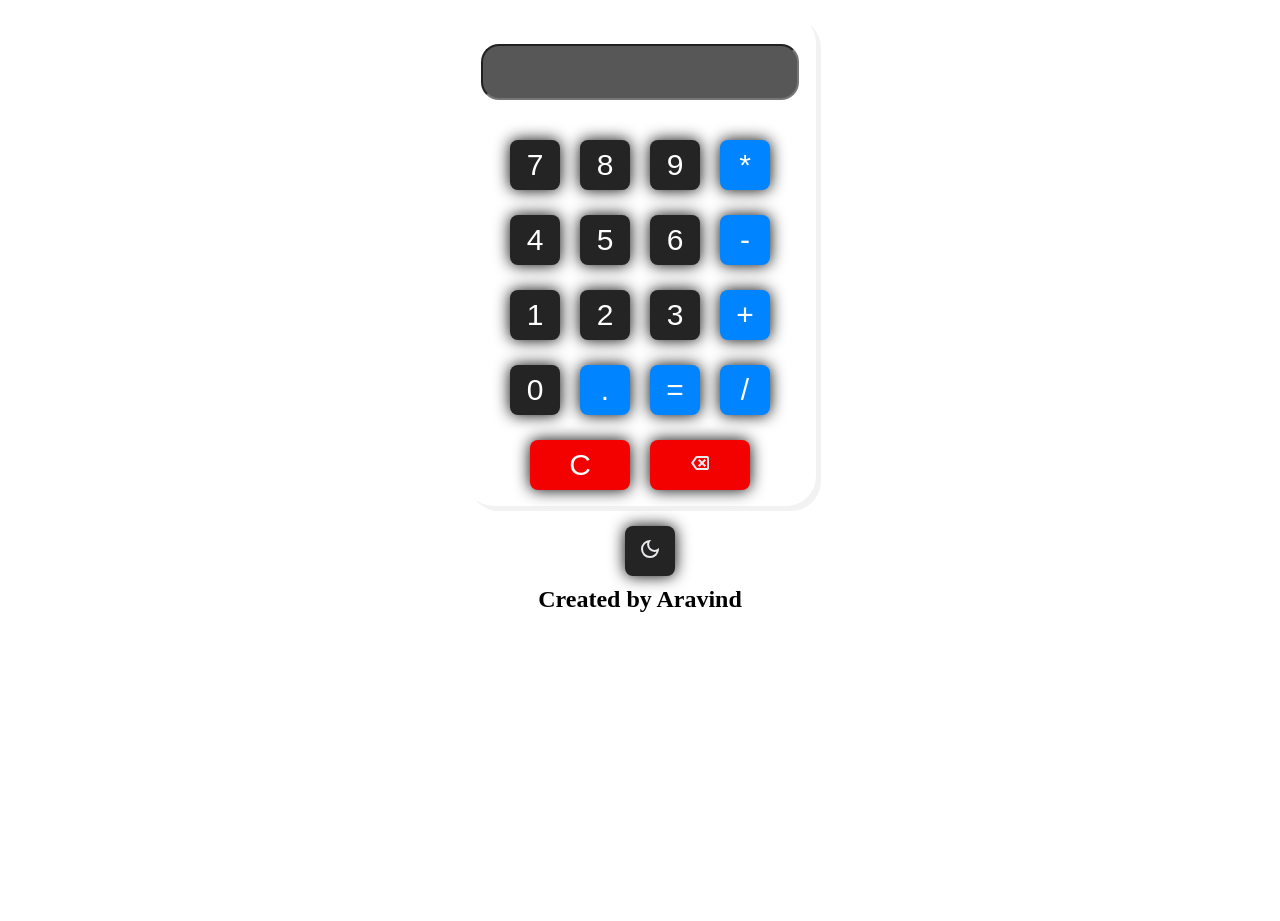
==== assets/html/calc.html @ b1273367 "first commit" ====
<!DOCTYPE html>
<html>
  <head>
    <title>Calculator</title>
    <meta name="viewport" content="width=device-width, user-scalable=no" />
    <link rel="icon" href="/assets/Images/project1.png" />
    <link rel="stylesheet" href="/styles/calcStyle.css" />
  </head>
  <body class="body2">
    <div class="calc">
      <input class="display" onkeydown="enter(event);" />
      <p>
        <button onclick="updateCalculation('7');">7</button>
        <button onclick="updateCalculation('8');">8</button>
        <button onclick="updateCalculation('9');">9</button>
        <button onclick="updateCalculation('*');" class="op">*</button>
      </p>

      <p>
        <button onclick="updateCalculation('4');">4</button>
        <button onclick="updateCalculation('5');">5</button>
        <button onclick="updateCalculation('6');">6</button>
        <button onclick="updateCalculation('-');" class="op">-</button>
      </p>

      <p>
        <button onclick="updateCalculation('1');">1</button>
        <button onclick="updateCalculation('2');">2</button>
        <button onclick="updateCalculation('3');">3</button>
        <button onclick="updateCalculation('+');" class="op">+</button>
      </p>
      <p>
        <button onclick="updateCalculation('0');">0</button>
        <button onclick="updateCalculation('.');" class="op">.</button>
        <button onclick="equalTo();" class="op">=</button>
        <button onclick="updateCalculation('/');" class="op">/</button>
      </p>
      <p>
        <button onclick="clearItem();" style="width: 100px" class="c">C</button>
        <button style="width: 100px" class="c r" onclick="clear1Item();">
          <svg
            xmlns="http://www.w3.org/2000/svg"
            height="24px"
            viewBox="0 -960 960 960"
            width="34px"
            fill="#e8eaed"
          >
            <path
              d="M360-200q-20 0-37.5-9T294-234L120-480l174-246q11-16 28.5-25t37.5-9h400q33 0 56.5 23.5T840-680v400q0 33-23.5 56.5T760-200H360Zm400-80v-400 400Zm-400 0h400v-400H360L218-480l142 200Zm96-40 104-104 104 104 56-56-104-104 104-104-56-56-104 104-104-104-56 56 104 104-104 104 56 56Z"
            />
          </svg>
        </button>
      </p>
    </div>
    <div class="mode">
      <button class="Dmode">
        <svg
          xmlns="http://www.w3.org/2000/svg"
          height="24px"
          viewBox="0 -960 960 960"
          width="24px"
          fill="#e8eaed"
        >
          <path
            d="M480-120q-150 0-255-105T120-480q0-150 105-255t255-105q14 0 27.5 1t26.5 3q-41 29-65.5 75.5T444-660q0 90 63 153t153 63q55 0 101-24.5t75-65.5q2 13 3 26.5t1 27.5q0 150-105 255T480-120Zm0-80q88 0 158-48.5T740-375q-20 5-40 8t-40 3q-123 0-209.5-86.5T364-660q0-20 3-40t8-40q-78 32-126.5 102T200-480q0 116 82 198t198 82Zm-10-270Z"
          />
        </svg>
      </button>

      <button class="Lmode">
        <svg
          xmlns="http://www.w3.org/2000/svg"
          height="24px"
          viewBox="0 -960 960 960"
          width="24px"
          fill="#e8eaed"
        >
          <path
            d="M480-360q50 0 85-35t35-85q0-50-35-85t-85-35q-50 0-85 35t-35 85q0 50 35 85t85 35Zm0 80q-83 0-141.5-58.5T280-480q0-83 58.5-141.5T480-680q83 0 141.5 58.5T680-480q0 83-58.5 141.5T480-280ZM200-440H40v-80h160v80Zm720 0H760v-80h160v80ZM440-760v-160h80v160h-80Zm0 720v-160h80v160h-80ZM256-650l-101-97 57-59 96 100-52 56Zm492 496-97-101 53-55 101 97-57 59Zm-98-550 97-101 59 57-100 96-56-52ZM154-212l101-97 55 53-97 101-59-57Zm326-268Z"
          />
        </svg>
      </button>
    </div>
    <div class="createdby"><h2>Created by Aravind</h2></div>
    <div class="unl"></div>
    <script src="/assets/js/calcScript.js"></script>
  </body>
</html>
---- styles/calcStyle.css ----
.body2{
  background-color: rgb(255, 255, 255);
  height: 100vh;
  margin-top: 1%;
  overflow: hidden;
}
.calc{
  margin: auto;
  width:350px;
  border: 0.1px solid rgba(0, 0, 0, 0);
  box-shadow: 5px 5px rgba(196, 196, 196, 0.226);
  background-color: rgb(255, 255, 255);
  border-radius: 30px;
}
.calc p{
  margin:5px;
  display:flex;
  flex-wrap: wrap;
  justify-content: center;
  align-items: center;
}
button{
  border-radius: 8px;
  filter: drop-shadow(0px 0px 8px black);
  margin: 10px;
  height: 50px;
  width: 50px;
  color: white;
  background-color: rgb(36, 36, 36);
  border: none;
  font-size: 30px;
}


.op{
  background-color: rgb(0, 132, 255);
}

.c{
  background-color: rgb(243, 0, 0);
}

.display{
  color: white;
  text-align: center;
  border-radius: 18px;
  background-color:rgb(87, 87, 87);
  width: 310px;
  display: flex;
  justify-content: center;
  align-items: center;
  margin: auto;
  margin-top: 30px;
  margin-bottom: 30px;
  height: 50px;
  font-family: Arial, sans-serif;
  font-size: larger;
  font-weight: 200;
}
.Lmode{
  display:none;
  animation: opacitY 0.3s both ease;
}
.Dmode{
  animation: opacitY 0.3s both ease;
}
@keyframes opacitY{
  from{
    opacity: 0;
  }
  to{
    opacity: 1;
  }
}
.mode{
  padding-top: 10px;
  padding: auto;
  margin: auto;
  width: 50px;
  height: 50px;
}
.createdby,h1{
  text-align: center;
}
.unl::after, .unl::before{
  content: '';
  position: fixed;
  width:100%;
  height: 1300px;
  border-radius: 10px;
  background-image: url(/assets/Images/techyglare.png);
  top:125px;
  left:50%;
  translate:-50% -20%;
  z-index: -1;
  padding: 3px;

}

.unl::before{
  filter: blur(2rem);
}

@media (max-width: 500px) {
  /* For mobile phones: */
  .body2{
    height: 100vh;
    overflow: hidden;
    margin-left: 0;
    margin-right: 0%;
  }
  .unl::after, .unl::before{
    content: '';
    position: absolute;
    width:100%;
    height: 1300px;
    border-radius: 10px;
    background-image: url(/assets/Images/techyglare.png);
    top:125px;
  }
   .display{
    display: flex;
    justify-content: center;
    align-items: center;
    margin: auto;
    margin-top: 10px;
    margin-bottom: 10px;
    width:220px;
    height: 40px;
   }
   button{
    margin: 5px;
   }
  .calc{
    width: 270px;
    margin-top: 60px;
  }
  
}
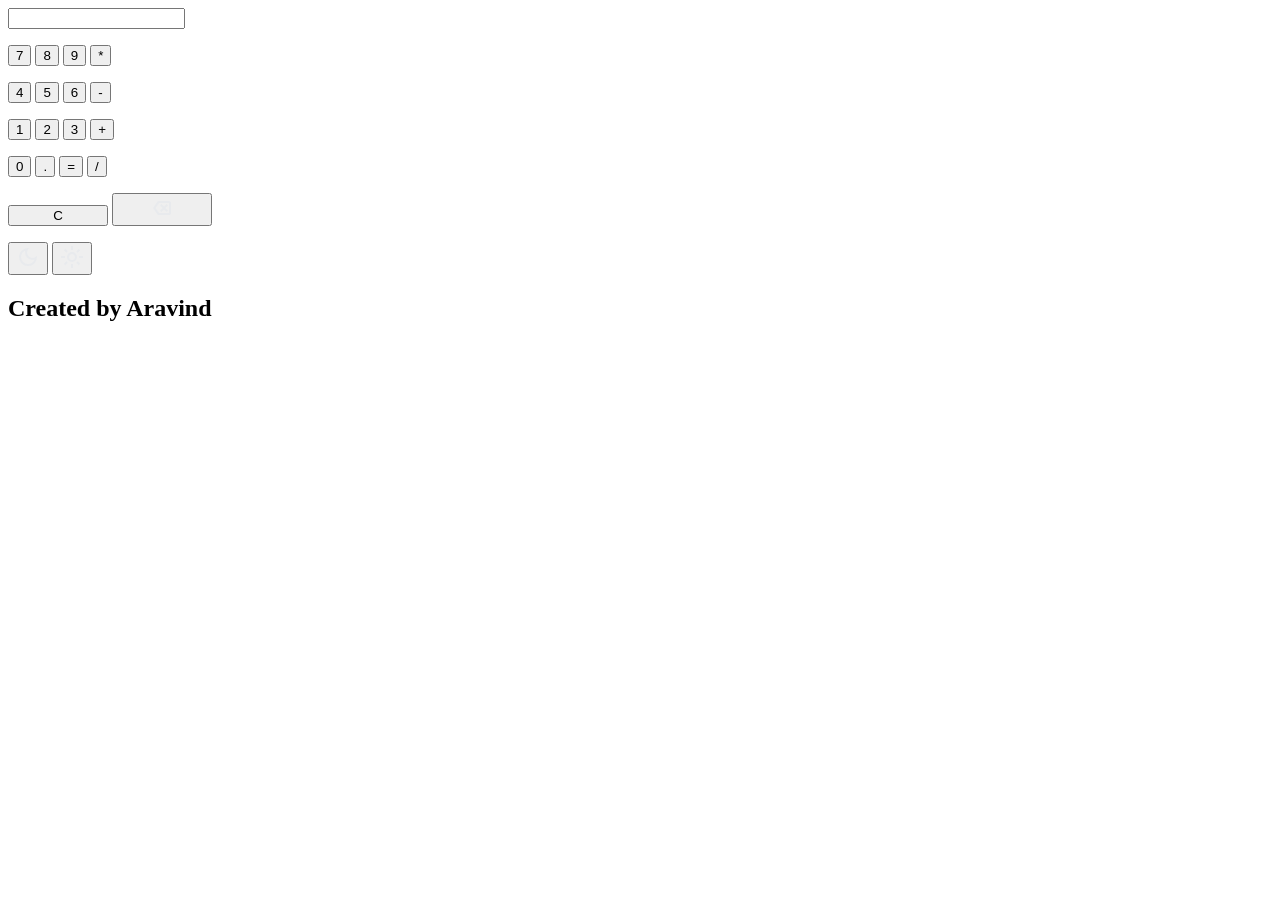
==== commit 27084475: "Update calc.html" ====
--- a/assets/html/calc.html
+++ b/assets/html/calc.html
@@ -3,8 +3,8 @@
   <head>
     <title>Calculator</title>
     <meta name="viewport" content="width=device-width, user-scalable=no" />
-    <link rel="icon" href="/assets/Images/project1.png" />
-    <link rel="stylesheet" href="/styles/calcStyle.css" />
+    <link rel="icon" href="assets/Images/project1.png" />
+    <link rel="stylesheet" href="assets/styles/calcStyle.css" />
   </head>
   <body class="body2">
     <div class="calc">
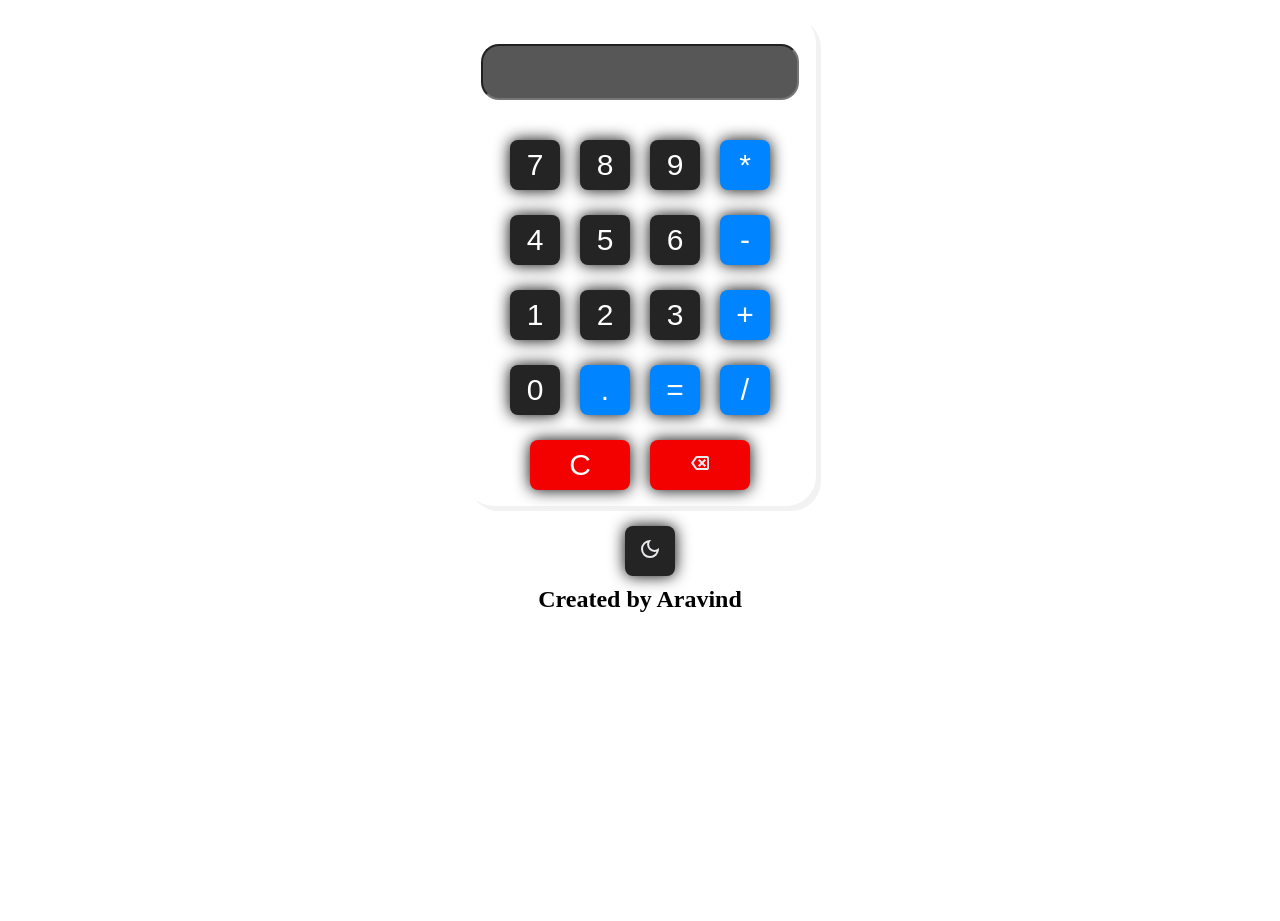
==== commit 1eb5fec8: "Update calc.html" ====
--- a/assets/html/calc.html
+++ b/assets/html/calc.html
@@ -3,8 +3,8 @@
   <head>
     <title>Calculator</title>
     <meta name="viewport" content="width=device-width, user-scalable=no" />
-    <link rel="icon" href="assets/Images/project1.png" />
-    <link rel="stylesheet" href="assets/styles/calcStyle.css" />
+    <link rel="icon" href="/assets/Images/project1.png" />
+    <link rel="stylesheet" href="/assets/styles/calcStyle.css" />
   </head>
   <body class="body2">
     <div class="calc">
--- a/assets/styles/calcStyle.css
+++ b/assets/styles/calcStyle.css
@@ -0,0 +1,140 @@
+
+.body2{
+  background-color: rgb(255, 255, 255);
+  height: 100vh;
+  margin-top: 1%;
+  overflow: hidden;
+}
+.calc{
+  margin: auto;
+  width:350px;
+  border: 0.1px solid rgba(0, 0, 0, 0);
+  box-shadow: 5px 5px rgba(196, 196, 196, 0.226);
+  background-color: rgb(255, 255, 255);
+  border-radius: 30px;
+}
+.calc p{
+  margin:5px;
+  display:flex;
+  flex-wrap: wrap;
+  justify-content: center;
+  align-items: center;
+}
+button{
+  border-radius: 8px;
+  filter: drop-shadow(0px 0px 8px black);
+  margin: 10px;
+  height: 50px;
+  width: 50px;
+  color: white;
+  background-color: rgb(36, 36, 36);
+  border: none;
+  font-size: 30px;
+}
+
+
+.op{
+  background-color: rgb(0, 132, 255);
+}
+
+.c{
+  background-color: rgb(243, 0, 0);
+}
+
+.display{
+  color: white;
+  text-align: center;
+  border-radius: 18px;
+  background-color:rgb(87, 87, 87);
+  width: 310px;
+  display: flex;
+  justify-content: center;
+  align-items: center;
+  margin: auto;
+  margin-top: 30px;
+  margin-bottom: 30px;
+  height: 50px;
+  font-family: Arial, sans-serif;
+  font-size: larger;
+  font-weight: 200;
+}
+.Lmode{
+  display:none;
+  animation: opacitY 0.3s both ease;
+}
+.Dmode{
+  animation: opacitY 0.3s both ease;
+}
+@keyframes opacitY{
+  from{
+    opacity: 0;
+  }
+  to{
+    opacity: 1;
+  }
+}
+.mode{
+  padding-top: 10px;
+  padding: auto;
+  margin: auto;
+  width: 50px;
+  height: 50px;
+}
+.createdby,h1{
+  text-align: center;
+}
+.unl::after, .unl::before{
+  content: '';
+  position: fixed;
+  width:100%;
+  height: 1300px;
+  border-radius: 10px;
+  background-image: url(assets/Images/techyglare.png);
+  top:125px;
+  left:50%;
+  translate:-50% -20%;
+  z-index: -1;
+  padding: 3px;
+
+}
+
+.unl::before{
+  filter: blur(2rem);
+}
+
+@media (max-width: 500px) {
+  /* For mobile phones: */
+  .body2{
+    height: 100vh;
+    overflow: hidden;
+    margin-left: 0;
+    margin-right: 0%;
+  }
+  .unl::after, .unl::before{
+    content: '';
+    position: absolute;
+    width:100%;
+    height: 1300px;
+    border-radius: 10px;
+    background-image: url(assets/Images/techyglare.png);
+    top:125px;
+  }
+   .display{
+    display: flex;
+    justify-content: center;
+    align-items: center;
+    margin: auto;
+    margin-top: 10px;
+    margin-bottom: 10px;
+    width:220px;
+    height: 40px;
+   }
+   button{
+    margin: 5px;
+   }
+  .calc{
+    width: 270px;
+    margin-top: 60px;
+  }
+  
+}
